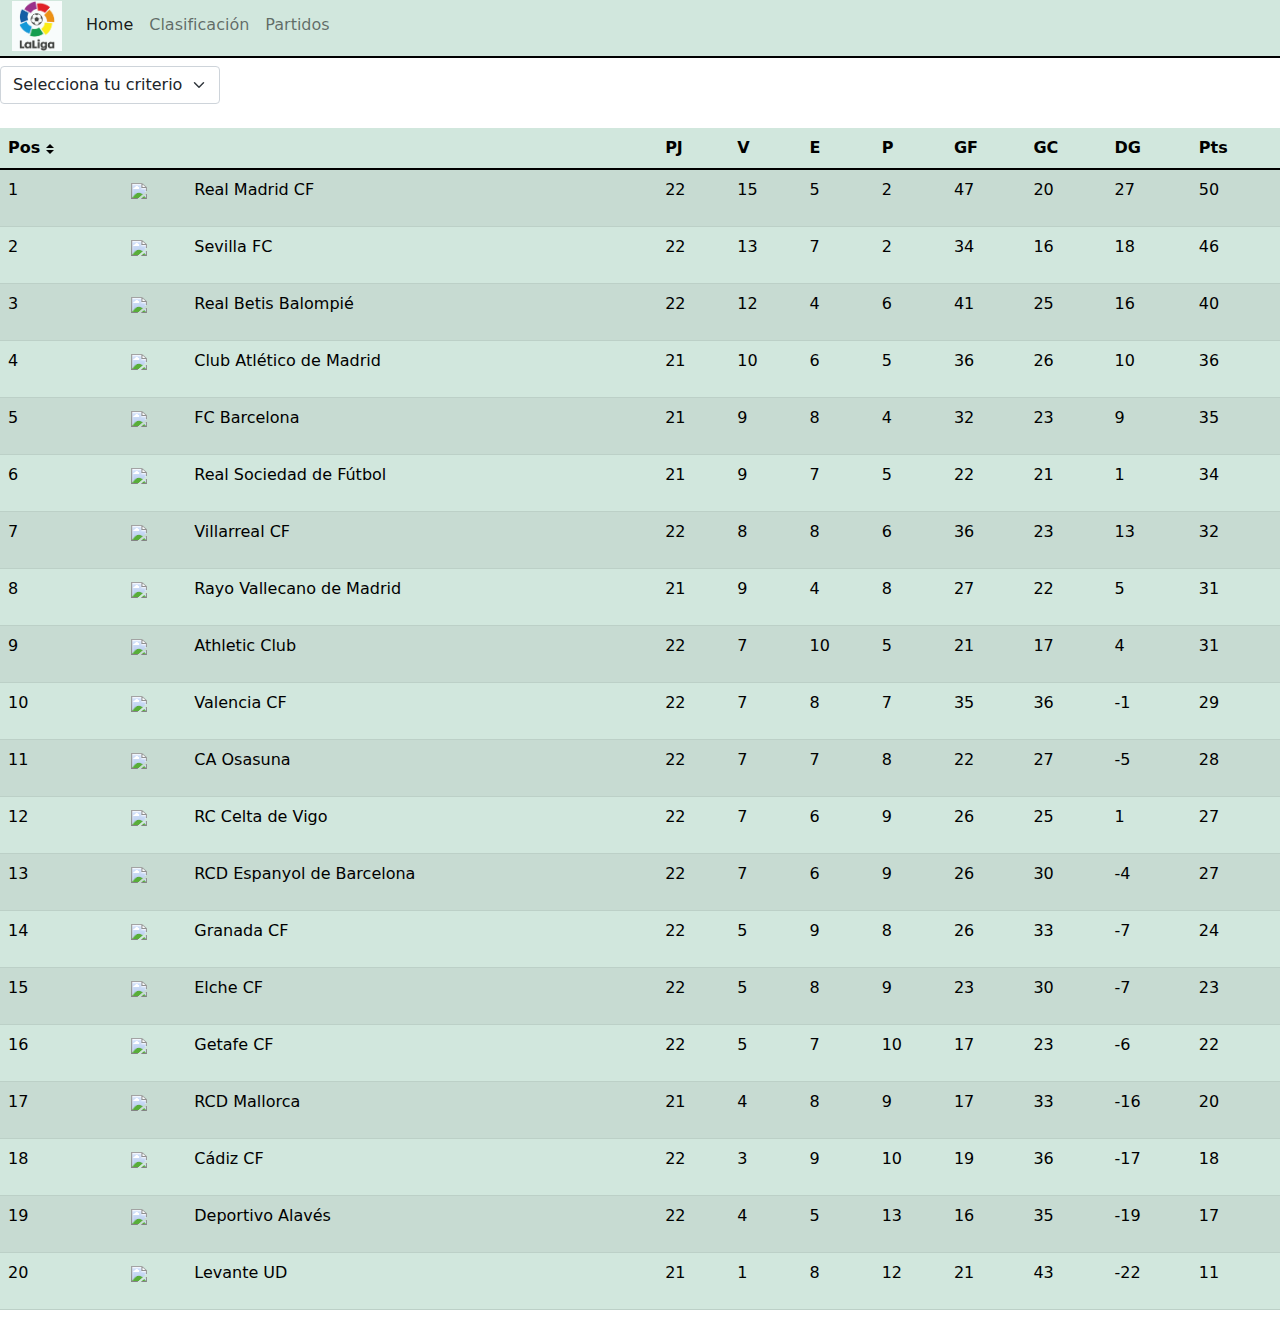
==== clasificacion.html @ 4bab7480 "first commit" ====
<!DOCTYPE html>
<html lang="es">

<head>
    <meta charset="UTF-8">
    <meta http-equiv="X-UA-Compatible" content="IE=edge">
    <meta name="viewport" content="width=device-width, initial-scale=1.0">
    <link rel="stylesheet" href="/bootstrap-5.1.3-dist/css/bootstrap.css">
    <link rel="stylesheet" href="/css/style.css">
    <title>Document</title>
</head>

<body>

    <nav class="navbar navbar-expand-lg navbar-light bg-light">
        <div class="container-fluid">
            <a class="navbar-brand" href="index.html">
                <img src="/img/logolaliga.png" alt="" class="d-inline-block align-text-top"></a>
            <button class="navbar-toggler" type="button" data-bs-toggle="collapse" data-bs-target="#navbarNav"
                aria-controls="navbarNav" aria-expanded="false" aria-label="Toggle navigation">
                <span class="navbar-toggler-icon"></span>
            </button>
            <div class="collapse navbar-collapse" id="navbarNav">
                <ul class="navbar-nav">
                    <li class="nav-item">
                        <a class="nav-link active" aria-current="page" href="index.html">Home</a>
                    </li>
                    <li class="nav-item">
                        <a class="nav-link" href="clasificacion.html">Clasificación</a>
                    </li>
                    <li class="nav-item">
                        <a class="nav-link" href="partidos.html">Partidos</a>
                    </li>
                </ul>
            </div>
        </div>
    </nav>

    <div class="filtro">
        <select name="filtroClasificacion" id="filtroCla" class="form-select">
            <option selected value="">Selecciona tu criterio</option>
            <option value="posicion" id="pos">Posición</option>
            <option value="partidosJ" id="pJugados">Partidos jugados</option>
            <option value="partidosV" id="pGanados">Partidos ganados</option>
            <option value="partidosE" id="pEmpates">Partidos empatados</option>
            <option value="partidosP" id="pPerdidos">partidos perdidos</option>
            <option value="gFavor" id="golesF">Goles a favor</option>
            <option value="gContra" id="golesC">Goles en contra</option>
            <option value="dGoles" id="dGoles">Diferencia goles</option>
            <option value="puntaje" id="puntos">Puntos</option>
        </select>
    </div>

    <br>

    <table class="table table-success table-striped table-hover">
        <thead>
            <th>Pos
                <svg class="ue-c-table-ranking__sort-arrows" xmlns="http://www.w3.org/2000/svg" width="8px"
                    height="10px" viewBox="0 0 8 10">
                    <path class="arrow up flechas" d="M4,0l4,4H0L4,0z"></path>
                    <path class="arrow down flechas" d="M4,10L0,6h8L4,10z"></path>
                </svg></th>
            <th></th>
            <th></th>
            <th>PJ</th>
            <th>V</th>
            <th>E</th>
            <th>P</th>
            <th>GF</th>
            <th>GC</th>
            <th>DG</th>
            <th>Pts</th>
        </thead>
        <tbody id=tablaClasificacion>

        </tbody>
    </table>

    <script src="/bootstrap-5.1.3-dist/js/bootstrap.bundle.min.js"></script>
    <script src="/javascript/tablastandings.js"></script>
    <script src="/javascript/clasificacion.js"></script>

</body>

</html>
---- css/style.css ----
html {
    margin: 0;
    padding: 0;
    box-sizing: border-box;
    font-family: 'Lato', sans-serif;
    font-family: 'Roboto', sans-serif;
    width: 100%!important;
}

.body {
    background-color: #D1E7DD;
}

/****************** barra navegacion ******************/
.container-fluid {
    position: fixed;
    margin-top: 35px;
    border-bottom: solid 2px black;
    z-index: 5;
}

nav .container-fluid {
    background-color: #D1E7DD;
}


nav img {
    height: 50px;
    opacity: 0.9;
}

/************** pagina index ****************************/

.container {
    margin-top: 50px;
    background-color: D1E7DD;
}

/* .card-index {
    display: flex;
    justify-content:space-around;
    padding: 10px;
} */



.lideres {
    margin-top: 50px;
}
.card-lider {
    margin-bottom: 10px;
    margin-left: 10px;
    background-color: #C1D6CC !important;
    opacity: 0.8;
}

.card-header {
    background-color: #d1e1e7;
}

.lideres .card-index .jugador {
    display: flex;
    float: right;
}

.lideres .card-index .card-img-top {
    display: block;
    margin: auto;
    width: 100px;
    border: 2px solid #047e78;
}

.lideres .card-index .bandera {
    height: 25px;
    width: 50px;
    margin-top: 50px;
}

.lideres .card-index .card-lista-jugador {
    font-size: 0.8em;
    border: 1px solid #047e78;
}

.lideres .card-index .card-lista-jugador img {
    width: 25px;
    height: 25PX;
}

.carrusel .carousel-item .carrusel-foto {
    display: block;
    margin: auto;
    width: 750px !important;
    height: 500px;
    
} 

.carrusel .carousel-item .carrusel-piefoto {
    display: block;
    margin: auto;
    width: 750px !important;
    
    
} 

.news {
    width: 100%!important;
    margin-top: 50px;
    
}

.news .card-body .card-title {
    font-weight: bold;
}

.news .card-news {
    margin-left: 250px;
    width: 60%
    
    

}




/************** pagina clasificacion ********************/

.filtro {
    margin-top: 50px;
    width: fit-content;
}

table img {
    width: 30px;
}

/************** pagina partidos *************************/

.partidos-input {
    margin-top: 50px;
}

.boton-equipo {
    margin-left: 50px!important;
    background-color: #C7DBD2;
    color: black;
}

.boton-check-equipo {
    background-color: #C7DBD2;
}

.lista-buscar {
    margin-left: 75px ;
}
/************** footer *************************/

footer {

    margin-top: 25px;
    background-color: #d1e1e7;
    border-top: 1px solid black;
}
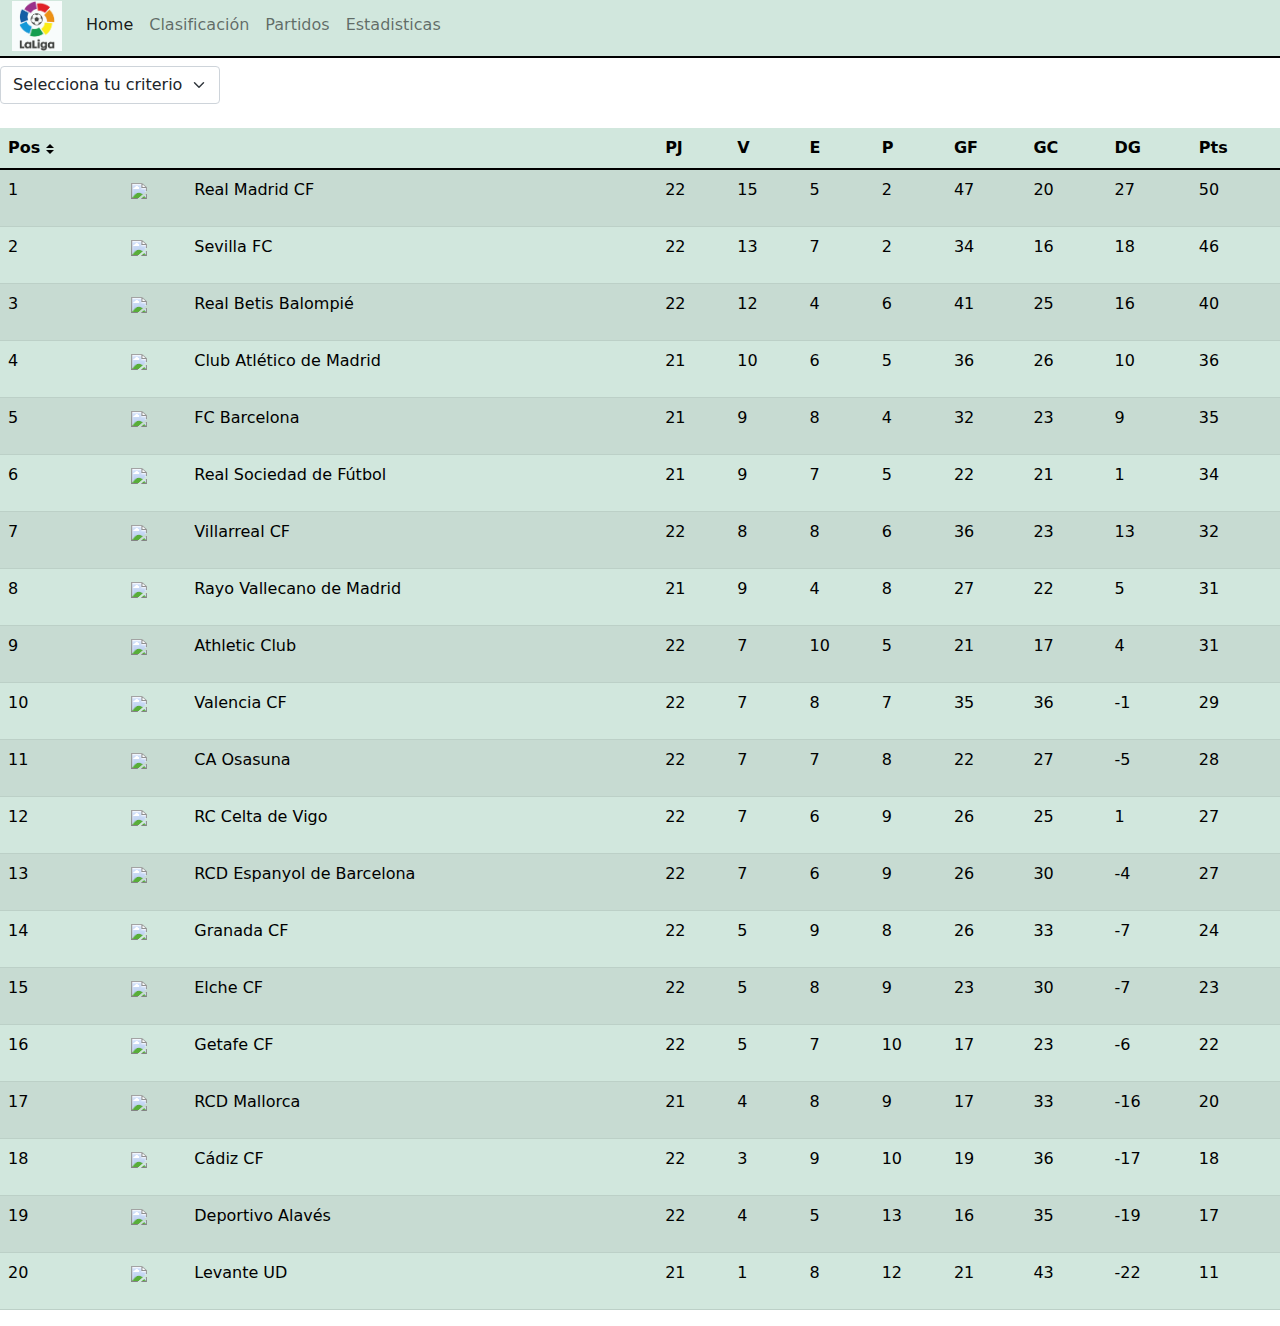
==== commit 473ac3d3: "segunda subida" ====
--- a/clasificacion.html
+++ b/clasificacion.html
@@ -30,6 +30,9 @@
                     </li>
                     <li class="nav-item">
                         <a class="nav-link" href="partidos.html">Partidos</a>
+                    </li>
+                    <li class="nav-item">
+                        <a class="nav-link" href="estadisticas.html">Estadisticas</a>
                     </li>
                 </ul>
             </div>
--- a/css/style.css
+++ b/css/style.css
@@ -153,6 +153,16 @@
 .lista-buscar {
     margin-left: 75px ;
 }
+
+/************** pagina estadisticas *************************/
+
+.main-estadisticas {
+    margin-top: 50px;
+}
+
+
+
+
 /************** footer *************************/
 
 footer {
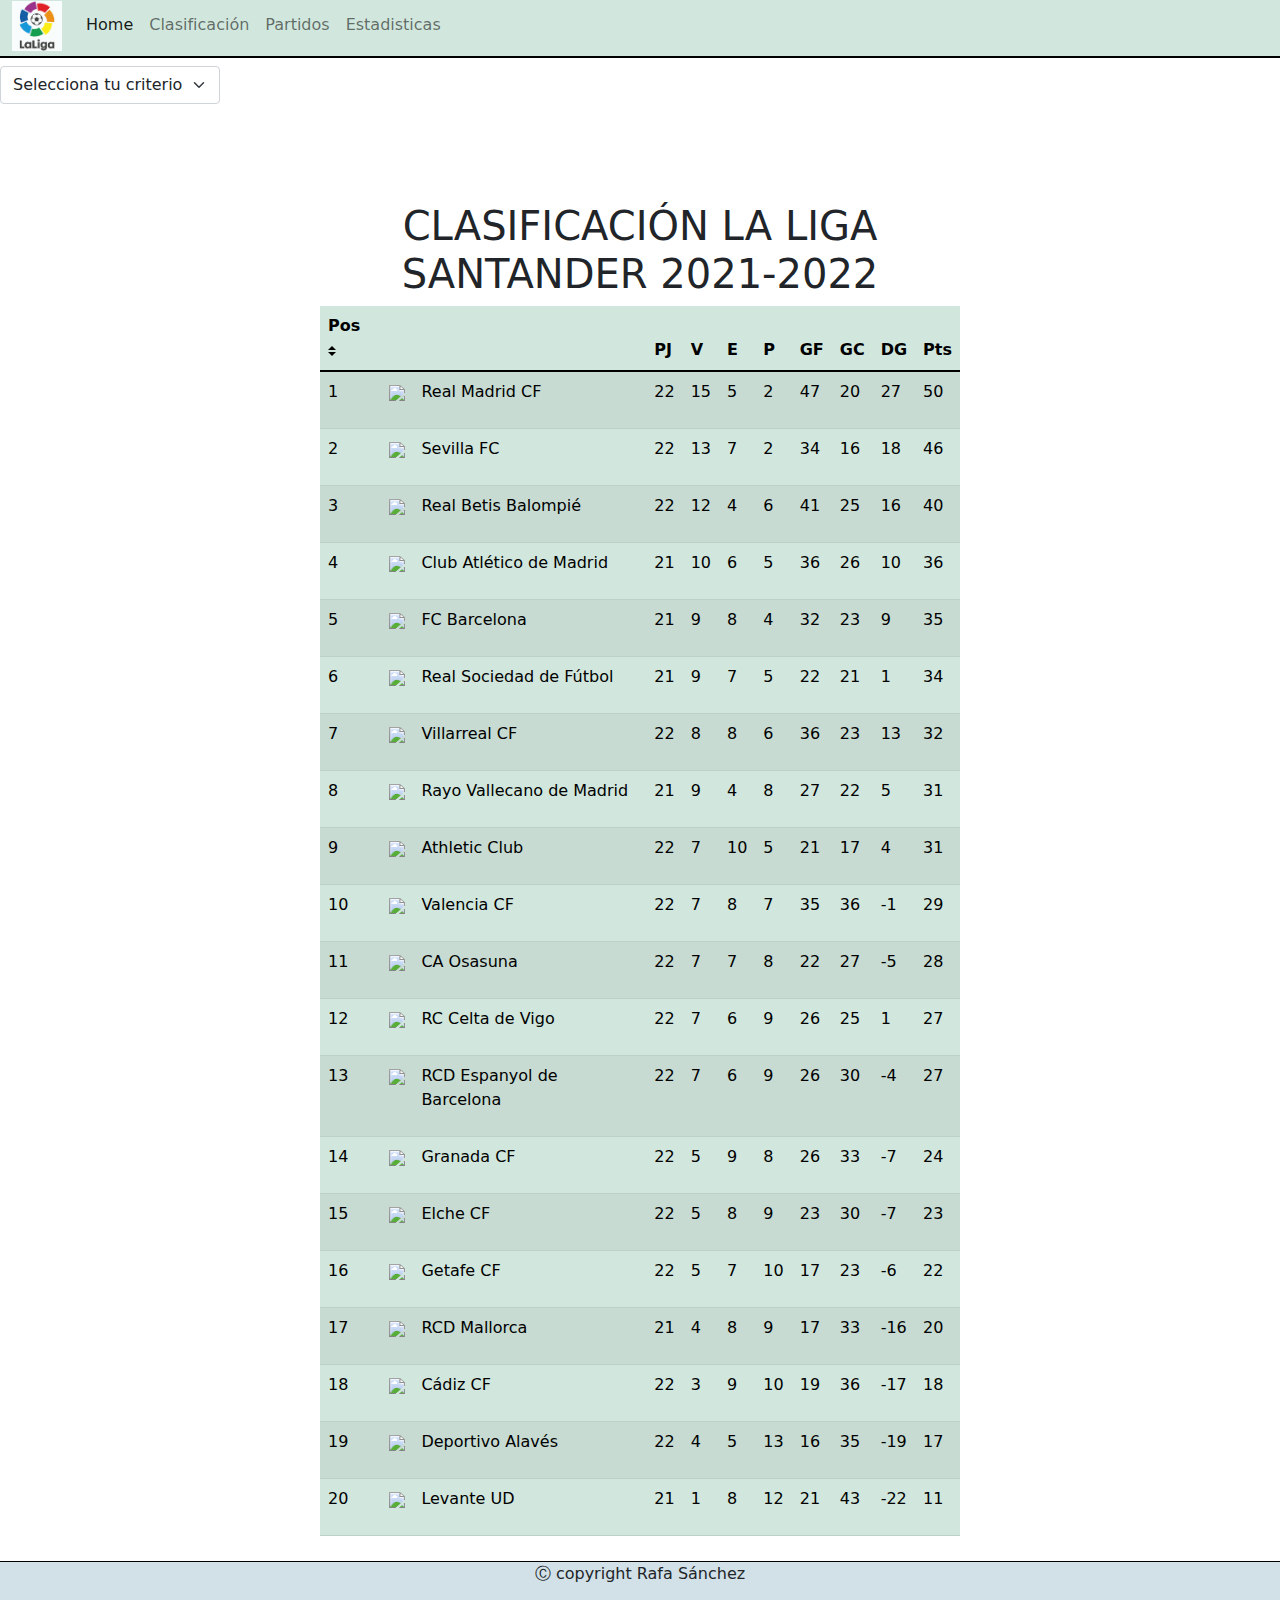
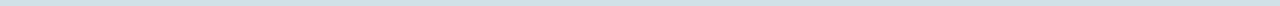
==== commit ab7c1786: "tercera subida" ====
--- a/clasificacion.html
+++ b/clasificacion.html
@@ -55,31 +55,41 @@
     </div>
 
     <br>
+    <div class="main-clasificacion">
+        <div id="spin" class="text-center spinner">
+            <div class="spinner-border" style="width: 10rem; height: 10rem;" role="status">
+                <span class="visually-hidden">Loading...</span>
+            </div>
+        </div>
+        <br>
+        <h1 class="clas">CLASIFICACIÓN LA LIGA SANTANDER 2021-2022</h1>
+        <table class="table table-success table-striped table-hover">
+            <thead>
+                <th>Pos
+                    <svg class="ue-c-table-ranking__sort-arrows" xmlns="http://www.w3.org/2000/svg" width="8px"
+                        height="10px" viewBox="0 0 8 10">
+                        <path class="arrow up flechas" d="M4,0l4,4H0L4,0z"></path>
+                        <path class="arrow down flechas" d="M4,10L0,6h8L4,10z"></path>
+                    </svg></th>
+                <th></th>
+                <th></th>
+                <th>PJ</th>
+                <th>V</th>
+                <th>E</th>
+                <th>P</th>
+                <th>GF</th>
+                <th>GC</th>
+                <th>DG</th>
+                <th>Pts</th>
+            </thead>
+            <tbody id=tablaClasificacion>
 
-    <table class="table table-success table-striped table-hover">
-        <thead>
-            <th>Pos
-                <svg class="ue-c-table-ranking__sort-arrows" xmlns="http://www.w3.org/2000/svg" width="8px"
-                    height="10px" viewBox="0 0 8 10">
-                    <path class="arrow up flechas" d="M4,0l4,4H0L4,0z"></path>
-                    <path class="arrow down flechas" d="M4,10L0,6h8L4,10z"></path>
-                </svg></th>
-            <th></th>
-            <th></th>
-            <th>PJ</th>
-            <th>V</th>
-            <th>E</th>
-            <th>P</th>
-            <th>GF</th>
-            <th>GC</th>
-            <th>DG</th>
-            <th>Pts</th>
-        </thead>
-        <tbody id=tablaClasificacion>
-
-        </tbody>
-    </table>
-
+            </tbody>
+        </table>
+    </div>
+    <footer class="footer-clasificacion">
+        <p>&#9400; copyright Rafa Sánchez</p>
+    </footer>
     <script src="/bootstrap-5.1.3-dist/js/bootstrap.bundle.min.js"></script>
     <script src="/javascript/tablastandings.js"></script>
     <script src="/javascript/clasificacion.js"></script>
--- a/css/style.css
+++ b/css/style.css
@@ -9,8 +9,14 @@
 
 .body {
     background-color: #D1E7DD;
-}
-
+    display: flex;
+  flex-direction: column; 
+}
+
+footer {
+    text-align: center;
+    height: 45px;
+}
 /****************** barra navegacion ******************/
 .container-fluid {
     position: fixed;
@@ -134,10 +140,28 @@
     width: 30px;
 }
 
+.main-clasificacion {
+    width: 50%;
+    margin-left: 25%;
+    margin-top: 50px;
+}
+
+.clas {
+    text-align: center;
+}
 /************** pagina partidos *************************/
 
+
+.main-partidos {
+    margin-top: 150px;
+    width: 50%;
+    margin-left: 25%;
+}
 .partidos-input {
-    margin-top: 50px;
+    position: fixed;
+    /*clear: both; */
+    margin-top: 50px; 
+    
 }
 
 .boton-equipo {
@@ -154,14 +178,55 @@
     margin-left: 75px ;
 }
 
+.tabla-partidos {
+    margin-top: 150px!important;
+}
+
+.spinner {
+    width: 100%;
+    height: 30px;
+    position: relative;
+    margin-top: 150px;
+    margin-bottom: 750px;
+  }
+  
+
+
+.footer-partidos {
+    /* position: relative; */
+    /* position: absolute;
+    bottom: 0; */
+}
 /************** pagina estadisticas *************************/
 
 .main-estadisticas {
-    margin-top: 50px;
-}
-
-
-
+    margin: 0;
+    padding: 0;
+    box-sizing: border-box;
+    font-family: 'Lato', sans-serif;
+    font-family: 'Roboto', sans-serif;
+    width: 100%!important;
+    margin-top: 50px;
+    display: flex;
+    justify-content: center;
+    flex-direction: column;
+}
+
+.max-goles {
+    width: 50%;
+    margin-left: 25%;
+    margin-top: 135px;
+}
+
+.menos-goles {
+    width: 50%;
+    margin-left: 25%;
+    margin-top: 135px;
+}
+
+/* .footer-estadistica {
+    margin-top: 950px;
+} */
 
 /************** footer *************************/
 
@@ -171,3 +236,5 @@
     background-color: #d1e1e7;
     border-top: 1px solid black;
 }
+
+
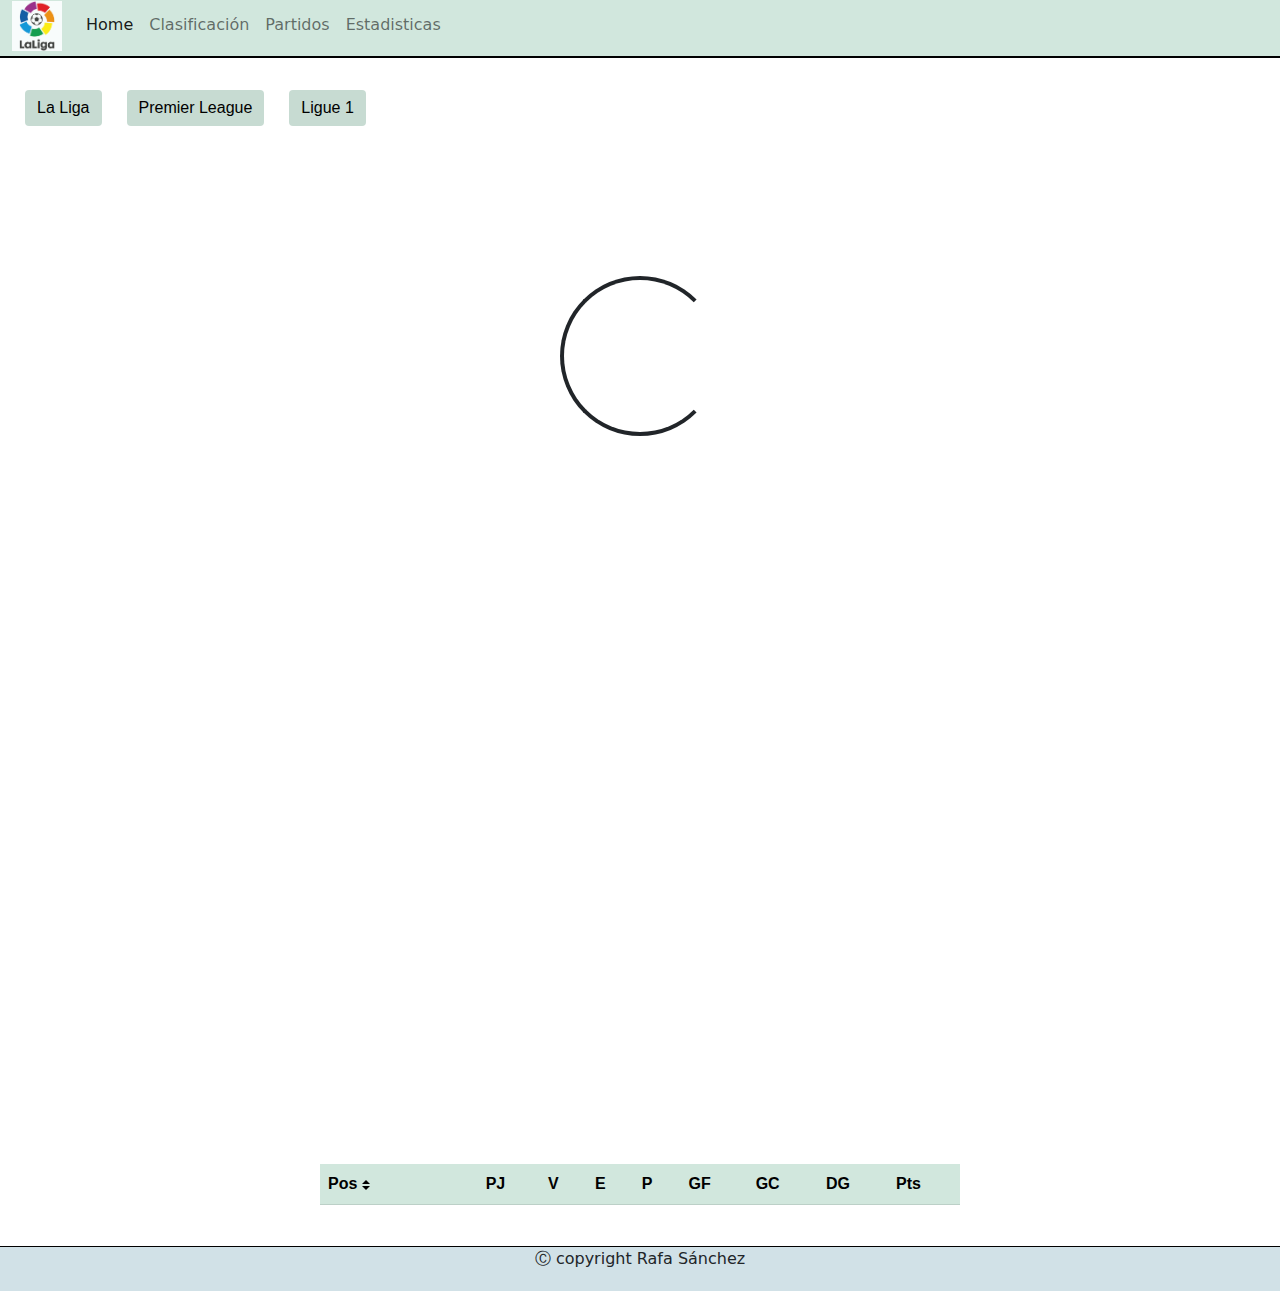
==== commit 73cefeef: "cuarta subida" ====
--- a/clasificacion.html
+++ b/clasificacion.html
@@ -39,7 +39,67 @@
         </div>
     </nav>
 
-    <div class="filtro">
+    -->
+
+    <br>
+
+    <div class="main-clasificacion">
+        <div class="botones">
+            <div class="boton">
+                <button id="LaLiga-clas" class="btn btn-primary boton-liga">La Liga</button>
+            </div>
+            <div class="boton">
+                <button id="premier-clas" class="btn btn-primary boton-liga">Premier League</button>
+            </div>
+            <div class="boton">
+                <button id="ligue-clas" class="btn btn-primary boton-liga">Ligue 1</button>
+            </div>
+        </div>
+        <div id="spin" class="text-center spinner">
+            <div class="spinner-border" style="width: 10rem; height: 10rem;" role="status">
+                <span class="visually-hidden">Loading...</span>
+            </div>
+        </div>
+        
+        <div class="clasificacion">
+            <h1 id = "texto-clasificacion" class="text-center"></h1>
+            <table class="table table-success table-striped table-hover">
+                <thead>
+                    <th>Pos
+                        <svg class="ue-c-table-ranking__sort-arrows" xmlns="http://www.w3.org/2000/svg" width="8px"
+                            height="10px" viewBox="0 0 8 10">
+                            <path class="arrow up flechas" d="M4,0l4,4H0L4,0z"></path>
+                            <path class="arrow down flechas" d="M4,10L0,6h8L4,10z"></path>
+                        </svg></th>
+                    <th></th>
+                    <th></th>
+                    <th>PJ</th>
+                    <th>V</th>
+                    <th>E</th>
+                    <th>P</th>
+                    <th>GF</th>
+                    <th>GC</th>
+                    <th>DG</th>
+                    <th>Pts</th>
+                </thead>
+                <tbody id=tablaClasificacion>
+
+                </tbody>
+            </table>
+        </div>
+    </div>
+    <footer class="footer-clasificacion">
+        <p>&#9400; copyright Rafa Sánchez</p>
+    </footer>
+    <script src="/bootstrap-5.1.3-dist/js/bootstrap.bundle.min.js"></script>
+    <script src="/javascript/tablastandings.js"></script>
+    <script src="/javascript/clasificacion.js"></script>
+
+</body>
+
+</html>
+
+<!-- <div class="filtro">
         <select name="filtroClasificacion" id="filtroCla" class="form-select">
             <option selected value="">Selecciona tu criterio</option>
             <option value="posicion" id="pos">Posición</option>
@@ -52,48 +112,4 @@
             <option value="dGoles" id="dGoles">Diferencia goles</option>
             <option value="puntaje" id="puntos">Puntos</option>
         </select>
-    </div>
-
-    <br>
-    <div class="main-clasificacion">
-        <div id="spin" class="text-center spinner">
-            <div class="spinner-border" style="width: 10rem; height: 10rem;" role="status">
-                <span class="visually-hidden">Loading...</span>
-            </div>
-        </div>
-        <br>
-        <h1 class="clas">CLASIFICACIÓN LA LIGA SANTANDER 2021-2022</h1>
-        <table class="table table-success table-striped table-hover">
-            <thead>
-                <th>Pos
-                    <svg class="ue-c-table-ranking__sort-arrows" xmlns="http://www.w3.org/2000/svg" width="8px"
-                        height="10px" viewBox="0 0 8 10">
-                        <path class="arrow up flechas" d="M4,0l4,4H0L4,0z"></path>
-                        <path class="arrow down flechas" d="M4,10L0,6h8L4,10z"></path>
-                    </svg></th>
-                <th></th>
-                <th></th>
-                <th>PJ</th>
-                <th>V</th>
-                <th>E</th>
-                <th>P</th>
-                <th>GF</th>
-                <th>GC</th>
-                <th>DG</th>
-                <th>Pts</th>
-            </thead>
-            <tbody id=tablaClasificacion>
-
-            </tbody>
-        </table>
-    </div>
-    <footer class="footer-clasificacion">
-        <p>&#9400; copyright Rafa Sánchez</p>
-    </footer>
-    <script src="/bootstrap-5.1.3-dist/js/bootstrap.bundle.min.js"></script>
-    <script src="/javascript/tablastandings.js"></script>
-    <script src="/javascript/clasificacion.js"></script>
-
-</body>
-
-</html>+    </div>--- a/css/style.css
+++ b/css/style.css
@@ -141,9 +141,22 @@
 }
 
 .main-clasificacion {
-    width: 50%;
-    margin-left: 25%;
-    margin-top: 50px;
+    margin: 0;
+    padding: 0;
+    box-sizing: border-box;
+    font-family: 'Lato', sans-serif;
+    font-family: 'Roboto', sans-serif;
+    width: 100%!important;
+    margin-top: 50px;
+    display: flex;
+    justify-content: center;
+    flex-direction: column;
+}
+
+.clasificacion {
+    width: 50%;
+    margin-left: 25%;
+    margin-top: 100px;
 }
 
 .clas {
@@ -190,7 +203,11 @@
     margin-bottom: 750px;
   }
   
-
+.botones-partidos {
+    margin-top: 50px;
+    display:  flex;
+    flex-direction: row;
+}
 
 .footer-partidos {
     /* position: relative; */
@@ -215,18 +232,27 @@
 .max-goles {
     width: 50%;
     margin-left: 25%;
+    margin-top: 100px;
+}
+
+.menos-goles {
+    width: 50%;
+    margin-left: 25%;
     margin-top: 135px;
 }
 
-.menos-goles {
-    width: 50%;
-    margin-left: 25%;
-    margin-top: 135px;
-}
-
-/* .footer-estadistica {
-    margin-top: 950px;
-} */
+.botones {
+    display:  flex;
+    flex-direction: row;
+    
+}
+
+.boton-liga {
+    margin-left: 25px;
+    background-color: #C7DBD2;
+    border: none;
+    color: black;
+}
 
 /************** footer *************************/
 
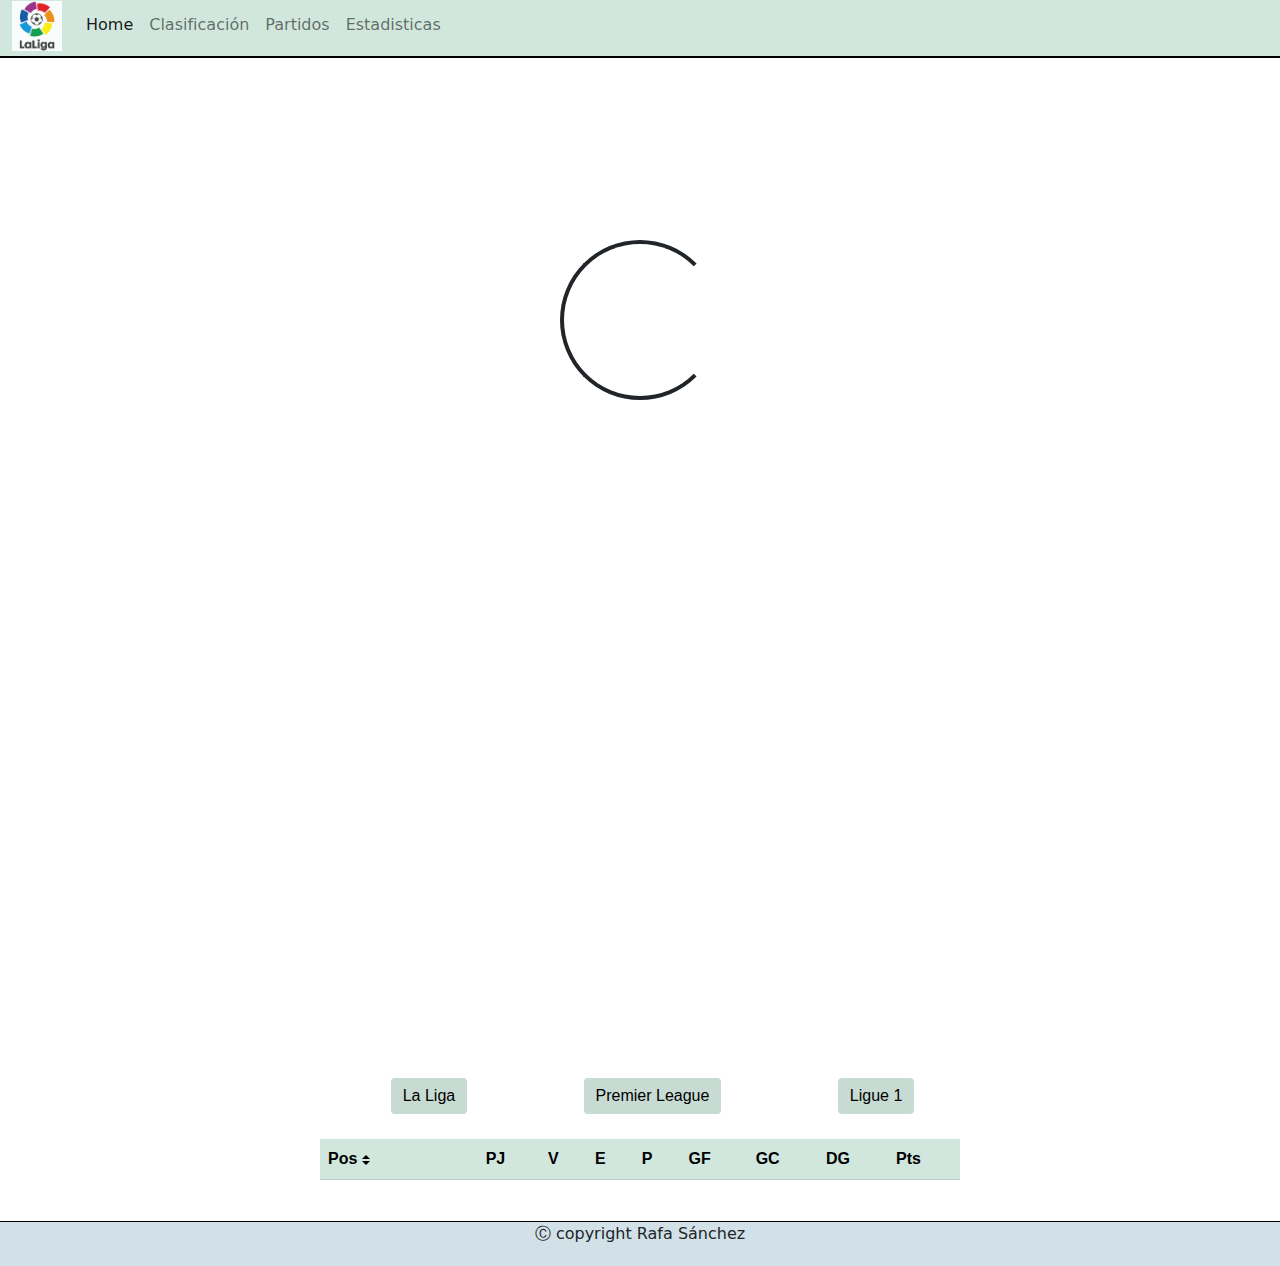
==== commit 1beb56b7: "quinta subida" ====
--- a/clasificacion.html
+++ b/clasificacion.html
@@ -44,17 +44,7 @@
     <br>
 
     <div class="main-clasificacion">
-        <div class="botones">
-            <div class="boton">
-                <button id="LaLiga-clas" class="btn btn-primary boton-liga">La Liga</button>
-            </div>
-            <div class="boton">
-                <button id="premier-clas" class="btn btn-primary boton-liga">Premier League</button>
-            </div>
-            <div class="boton">
-                <button id="ligue-clas" class="btn btn-primary boton-liga">Ligue 1</button>
-            </div>
-        </div>
+        
         <div id="spin" class="text-center spinner">
             <div class="spinner-border" style="width: 10rem; height: 10rem;" role="status">
                 <span class="visually-hidden">Loading...</span>
@@ -62,7 +52,19 @@
         </div>
         
         <div class="clasificacion">
+            
             <h1 id = "texto-clasificacion" class="text-center"></h1>
+            <div class="botones">
+                <div class="boton">
+                    <button id="LaLiga-clas" class="btn btn-primary boton-liga">La Liga</button>
+                </div>
+                <div class="boton">
+                    <button id="premier-clas" class="btn btn-primary boton-liga">Premier League</button>
+                </div>
+                <div class="boton">
+                    <button id="ligue-clas" class="btn btn-primary boton-liga">Ligue 1</button>
+                </div>
+            </div>
             <table class="table table-success table-striped table-hover">
                 <thead>
                     <th>Pos
--- a/css/style.css
+++ b/css/style.css
@@ -138,6 +138,7 @@
 
 table img {
     width: 30px;
+    height: 30px;
 }
 
 .main-clasificacion {
@@ -156,7 +157,7 @@
 .clasificacion {
     width: 50%;
     margin-left: 25%;
-    margin-top: 100px;
+    margin-top: 50px;
 }
 
 .clas {
@@ -206,6 +207,7 @@
 .botones-partidos {
     margin-top: 50px;
     display:  flex;
+    justify-content: space-around;
     flex-direction: row;
 }
 
@@ -223,7 +225,7 @@
     font-family: 'Lato', sans-serif;
     font-family: 'Roboto', sans-serif;
     width: 100%!important;
-    margin-top: 50px;
+    margin-top: 100px;
     display: flex;
     justify-content: center;
     flex-direction: column;
@@ -232,18 +234,20 @@
 .max-goles {
     width: 50%;
     margin-left: 25%;
-    margin-top: 100px;
+    margin-top: 50px;
 }
 
 .menos-goles {
     width: 50%;
     margin-left: 25%;
-    margin-top: 135px;
+    margin-top: 50px;
 }
 
 .botones {
     display:  flex;
+    justify-content: space-around;
     flex-direction: row;
+    margin-bottom: 25px;
     
 }
 
